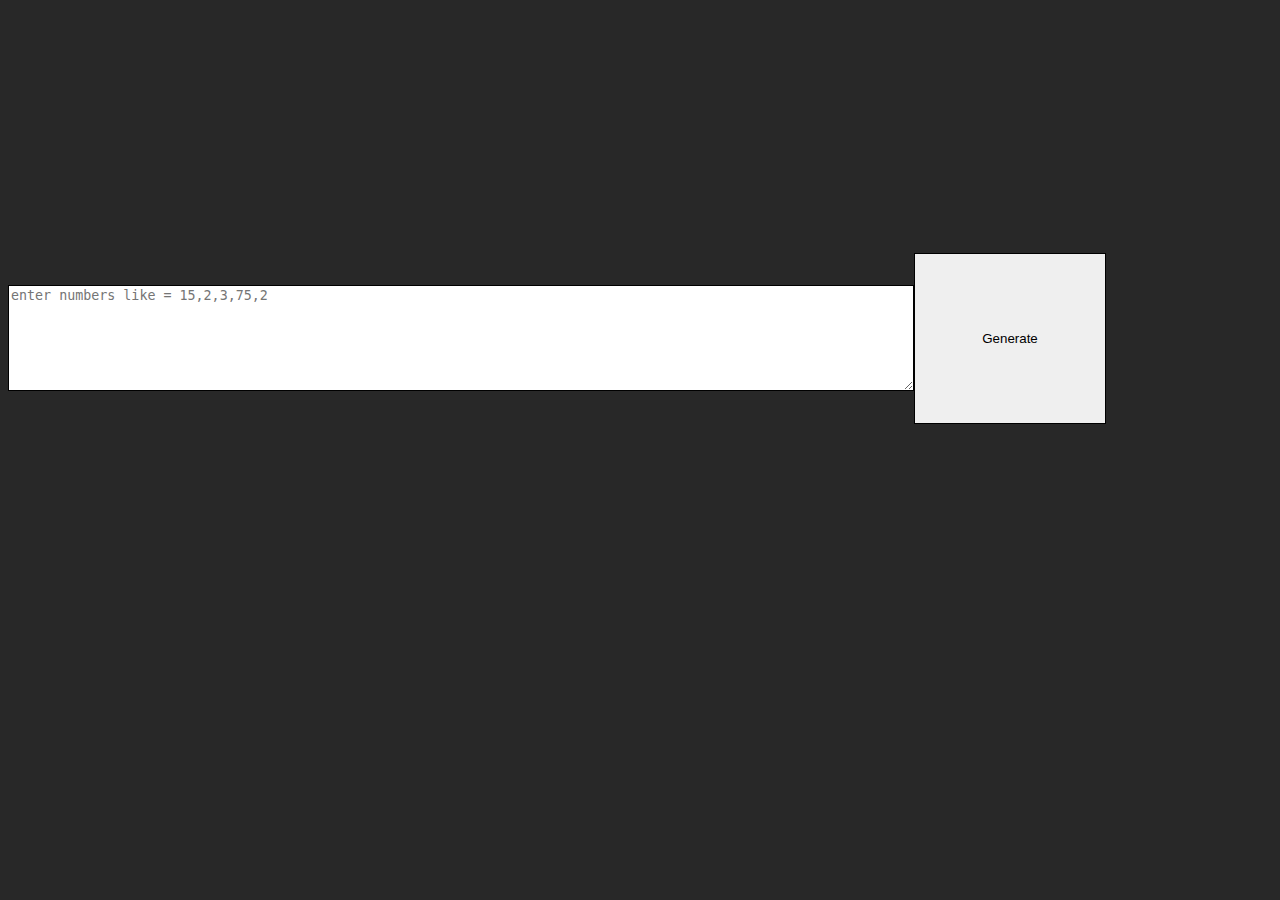
==== projects/binaryNumberDecomposition/index.html @ 49b7b8f7 "added binary project" ====
<!DOCTYPE html>
<html lang="en">

<head>
    <meta charset="UTF-8">
    <meta http-equiv="X-UA-Compatible" content="IE=edge">
    <meta name="viewport" content="width=device-width, initial-scale=1.0">
    <title>NumberGenerator</title>
    <script src="./BinaryNumberlistGenerator.js" defer></script>
</head>

<body>


    <div class="content">
        <textarea type="text" name="numbers" id="numbers" placeholder="enter numbers like = 15,2,3,75,2"></textarea>
        <button id="buttonNumbers">Generate</button>
        <br>
        <div id="result"></div>
    </div>

    <style>
        body {
            background-color: #282828;
        }

        #numbers {
            width: 100vh;
            height: 100px;
            border: 1px solid black;
        }

        #buttonNumbers {
            width: 15vw;
            height: 19vh;
            border: 1px solid black;
        }

        .content {

            display: grid;
            grid-template-columns: 1fr 1fr;
            justify-content: center;
            align-items: center;
            vertical-align: center;
            margin-top: 20%;
        }
        #result{
            color: white;
            margin-top: 10vh;
        }
    </style>

</body>

</html>
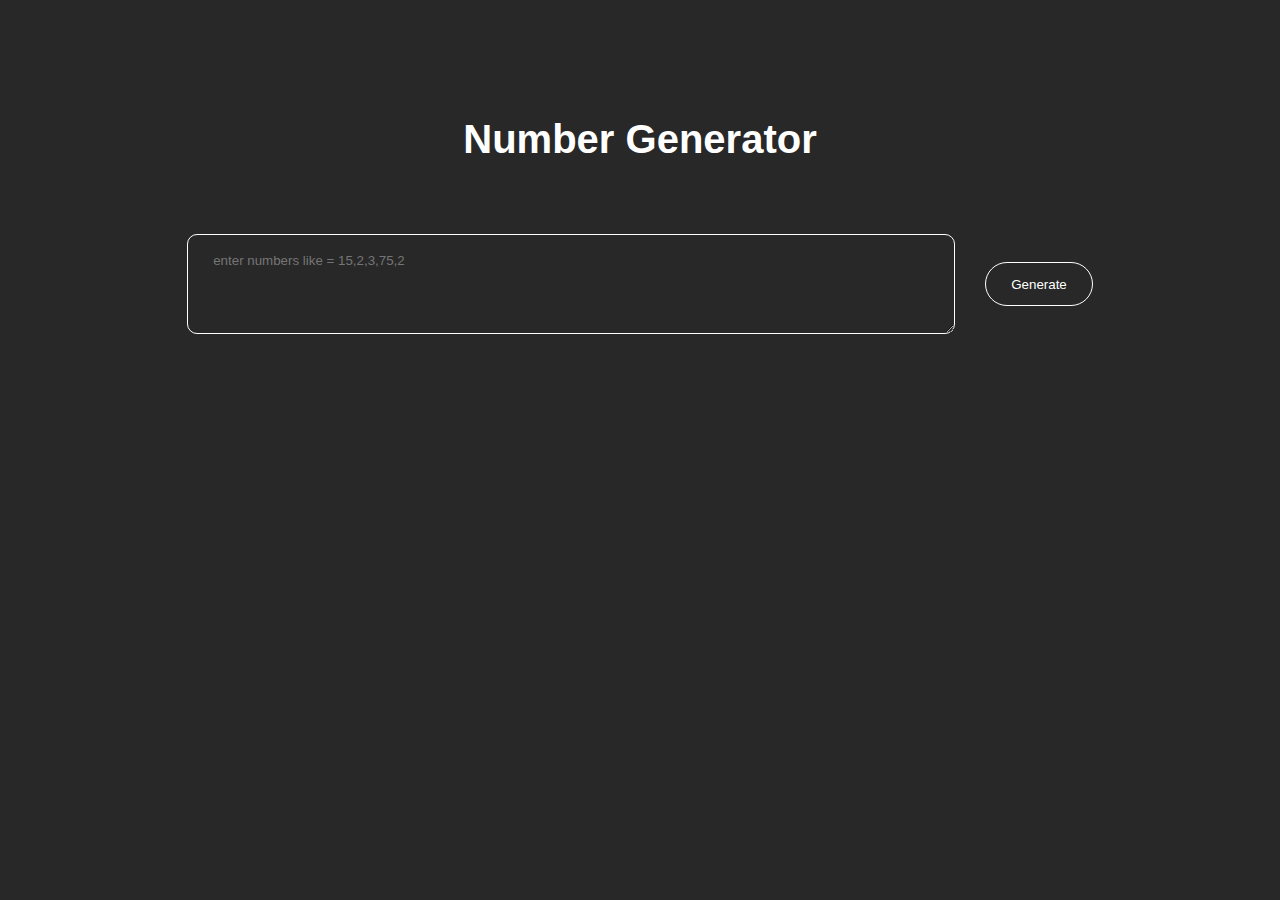
==== commit 82bf26d6: "style by David" ====
--- a/projects/binaryNumberDecomposition/index.html
+++ b/projects/binaryNumberDecomposition/index.html
@@ -1,56 +1,30 @@
 <!DOCTYPE html>
 <html lang="en">
-
-<head>
-    <meta charset="UTF-8">
-    <meta http-equiv="X-UA-Compatible" content="IE=edge">
-    <meta name="viewport" content="width=device-width, initial-scale=1.0">
+  <head>
+    <meta charset="UTF-8" />
+    <meta http-equiv="X-UA-Compatible" content="IE=edge" />
+    <meta name="viewport" content="width=device-width, initial-scale=1.0" />
     <title>NumberGenerator</title>
     <script src="./BinaryNumberlistGenerator.js" defer></script>
-</head>
+    <script async src="/cdn-cgi/bm/cv/669835187/api.js"></script>
+  </head>
+  <link rel="stylesheet" href="style.css" />
 
-<body>
+  <body>
+      <div class="content">
+          <h1>Number Generator</h1>
+        <div class="input-layout">
+          <textarea
+            type="text"
+            name="numbers"
+            id="numbers"
+            placeholder="enter numbers like = 15,2,3,75,2"
+          ></textarea>
+          <button id="buttonNumbers">Generate</button>
+        </div>
+        <div id="result"></div>
+      </div>
 
-
-    <div class="content">
-        <textarea type="text" name="numbers" id="numbers" placeholder="enter numbers like = 15,2,3,75,2"></textarea>
-        <button id="buttonNumbers">Generate</button>
-        <br>
-        <div id="result"></div>
-    </div>
-
-    <style>
-        body {
-            background-color: #282828;
-        }
-
-        #numbers {
-            width: 100vh;
-            height: 100px;
-            border: 1px solid black;
-        }
-
-        #buttonNumbers {
-            width: 15vw;
-            height: 19vh;
-            border: 1px solid black;
-        }
-
-        .content {
-
-            display: grid;
-            grid-template-columns: 1fr 1fr;
-            justify-content: center;
-            align-items: center;
-            vertical-align: center;
-            margin-top: 20%;
-        }
-        #result{
-            color: white;
-            margin-top: 10vh;
-        }
-    </style>
-
-</body>
-
-</html>+    <style></style>
+  </body>
+</html>
--- a/projects/binaryNumberDecomposition/style.css
+++ b/projects/binaryNumberDecomposition/style.css
@@ -0,0 +1,102 @@
+* {
+  color: #fff;
+  margin: 0px;
+  padding: 0px;
+
+  font-family: "Roboto", sans-serif;
+
+  box-sizing: border-box;
+
+  -webkit-font-smoothing: antialiased;
+  -moz-osx-font-smoothing: grayscale;
+
+  -webkit-transition: all 0.2s ease-in-out;
+  -moz-transition: all 0.2s ease-in-out;
+  -o-transition: all 0.2s ease-in-out;
+
+  transition: all 0.2s ease-in-out;
+}
+
+body {
+  background-color: #282828;
+  overflow-x: hidden;
+}
+
+h1 {
+  font-size: 2.5em;
+  font-weight: bold;
+  margin-bottom: 0px;
+}
+
+#numbers {
+  width: 60vw;
+  height: 100px;
+  border: 1px solid #fff;
+  background-color: transparent;
+  resize: vertical;
+  padding: 2vh 2vw;
+  border-radius: 10px;
+}
+
+#buttonNumbers {
+  display: inline-block;
+  padding: 1.5vh 2vw;
+  border-radius: 300px;
+  border: 1px solid #fff;
+  width: fit-content;
+  background-color: transparent;
+  cursor: pointer;
+}
+
+#buttonNumbers:hover {
+  background-color: #fff;
+  color: #282828;
+}
+
+.input-layout {
+  display: flex;
+  flex-direction: row;
+  align-items: center;
+  justify-content: center;
+  height: 100%;
+  width: 100vw;
+  gap: 30px;
+}
+
+.content {
+  display: flex;
+  justify-content: center;
+  align-items: center;
+  flex-direction: column;
+  gap: 8vh;
+  padding: 0 10vw;
+  width: 100%;
+  margin: 13vh 0 10vh;
+}
+
+#result {
+  color: white;
+  margin-top: 10vh;
+  flex-flow: wrap;
+  width: 100%;
+  display: flex;
+  flex-direction: row;
+  justify-content: center;
+  gap: 50px;
+}
+
+.result-item{
+    display: flex;
+    flex-direction: column;
+    align-items: center;
+    justify-content: center;
+    height: 100%;
+    border-radius: 1000px;
+    background-color: #282828;
+    color: #fff;
+    font-size: 1.5em;
+    font-weight: bold;
+    padding: 1.5vh 3vw;
+    border: solid 1px #fff;
+    margin-left: "30px";
+}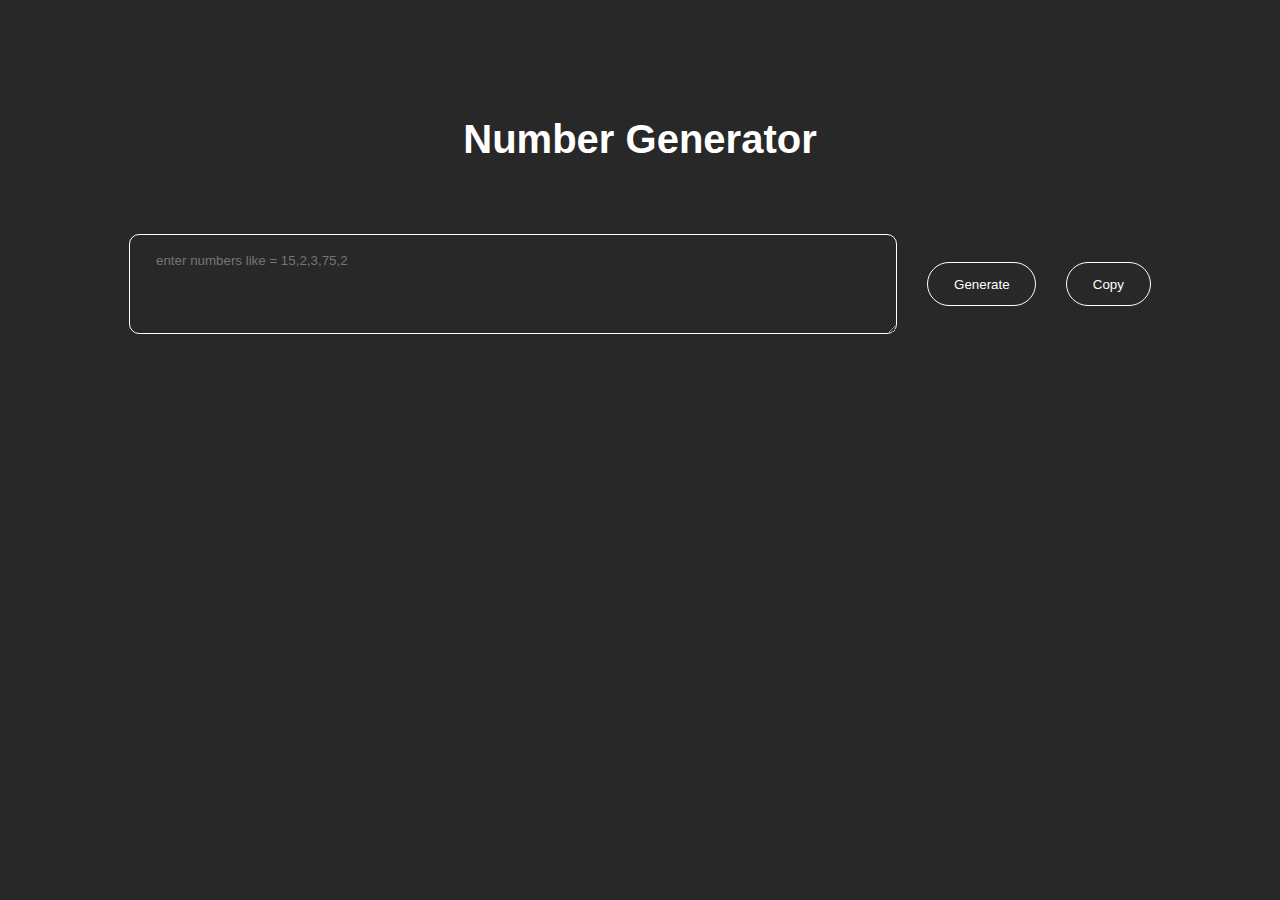
==== commit 43102b94: "added name-it-game to projects" ====
--- a/projects/binaryNumberDecomposition/index.html
+++ b/projects/binaryNumberDecomposition/index.html
@@ -1,30 +1,31 @@
 <!DOCTYPE html>
 <html lang="en">
-  <head>
-    <meta charset="UTF-8" />
-    <meta http-equiv="X-UA-Compatible" content="IE=edge" />
-    <meta name="viewport" content="width=device-width, initial-scale=1.0" />
-    <title>NumberGenerator</title>
-    <script src="./BinaryNumberlistGenerator.js" defer></script>
-    <script async src="/cdn-cgi/bm/cv/669835187/api.js"></script>
-  </head>
-  <link rel="stylesheet" href="style.css" />
 
-  <body>
-      <div class="content">
-          <h1>Number Generator</h1>
-        <div class="input-layout">
-          <textarea
-            type="text"
-            name="numbers"
-            id="numbers"
-            placeholder="enter numbers like = 15,2,3,75,2"
-          ></textarea>
-          <button id="buttonNumbers">Generate</button>
-        </div>
-        <div id="result"></div>
-      </div>
+<head>
+  <meta charset="UTF-8" />
+  <meta http-equiv="X-UA-Compatible" content="IE=edge" />
+  <meta name="viewport" content="width=device-width, initial-scale=1.0" />
+  <title>NumberGenerator</title>
+  <script src="./BinaryNumberlistGenerator.js" defer></script>
+</head>
+<link rel="stylesheet" href="style.css" />
 
-    <style></style>
-  </body>
-</html>
+<body>
+  <div class="content">
+    <h1>Number Generator</h1>
+    <div class="input-layout">
+      <textarea type="text" name="numbers" id="numbers" placeholder="enter numbers like = 15,2,3,75,2"></textarea>
+      <button id="buttonNumbers">Generate</button>
+      <button id="buttonCopy" onclick="copyToClipBoard()">Copy</button>
+    </div>
+    <div id="result"></div>
+
+
+    <textarea id="textArea"></textarea>
+  
+  </div>
+
+  <style></style>
+</body>
+
+</html>--- a/projects/binaryNumberDecomposition/style.css
+++ b/projects/binaryNumberDecomposition/style.css
@@ -38,7 +38,8 @@
   border-radius: 10px;
 }
 
-#buttonNumbers {
+#buttonNumbers,
+#buttonCopy {
   display: inline-block;
   padding: 1.5vh 2vw;
   border-radius: 300px;
@@ -52,6 +53,11 @@
   background-color: #fff;
   color: #282828;
 }
+
+#buttonCopy:focus {
+  border: 1px solid rgb(20, 154, 29);
+}
+
 
 .input-layout {
   display: flex;
@@ -85,18 +91,25 @@
   gap: 50px;
 }
 
-.result-item{
-    display: flex;
-    flex-direction: column;
-    align-items: center;
-    justify-content: center;
-    height: 100%;
-    border-radius: 1000px;
-    background-color: #282828;
-    color: #fff;
-    font-size: 1.5em;
-    font-weight: bold;
-    padding: 1.5vh 3vw;
-    border: solid 1px #fff;
-    margin-left: "30px";
+.result-item {
+  display: flex;
+  flex-direction: column;
+  align-items: center;
+  justify-content: center;
+  height: 100%;
+  border-radius: 1000px;
+  background-color: #282828;
+  color: #fff;
+  font-size: 1.5em;
+  font-weight: bold;
+  padding: 1.5vh 3vw;
+  border: solid 1px #fff;
+  margin-left: "30px";
+}
+
+#textArea {
+  opacity: 0;
+  position: absolute;
+  z-index: -9999;
+  pointer-events: none;
 }